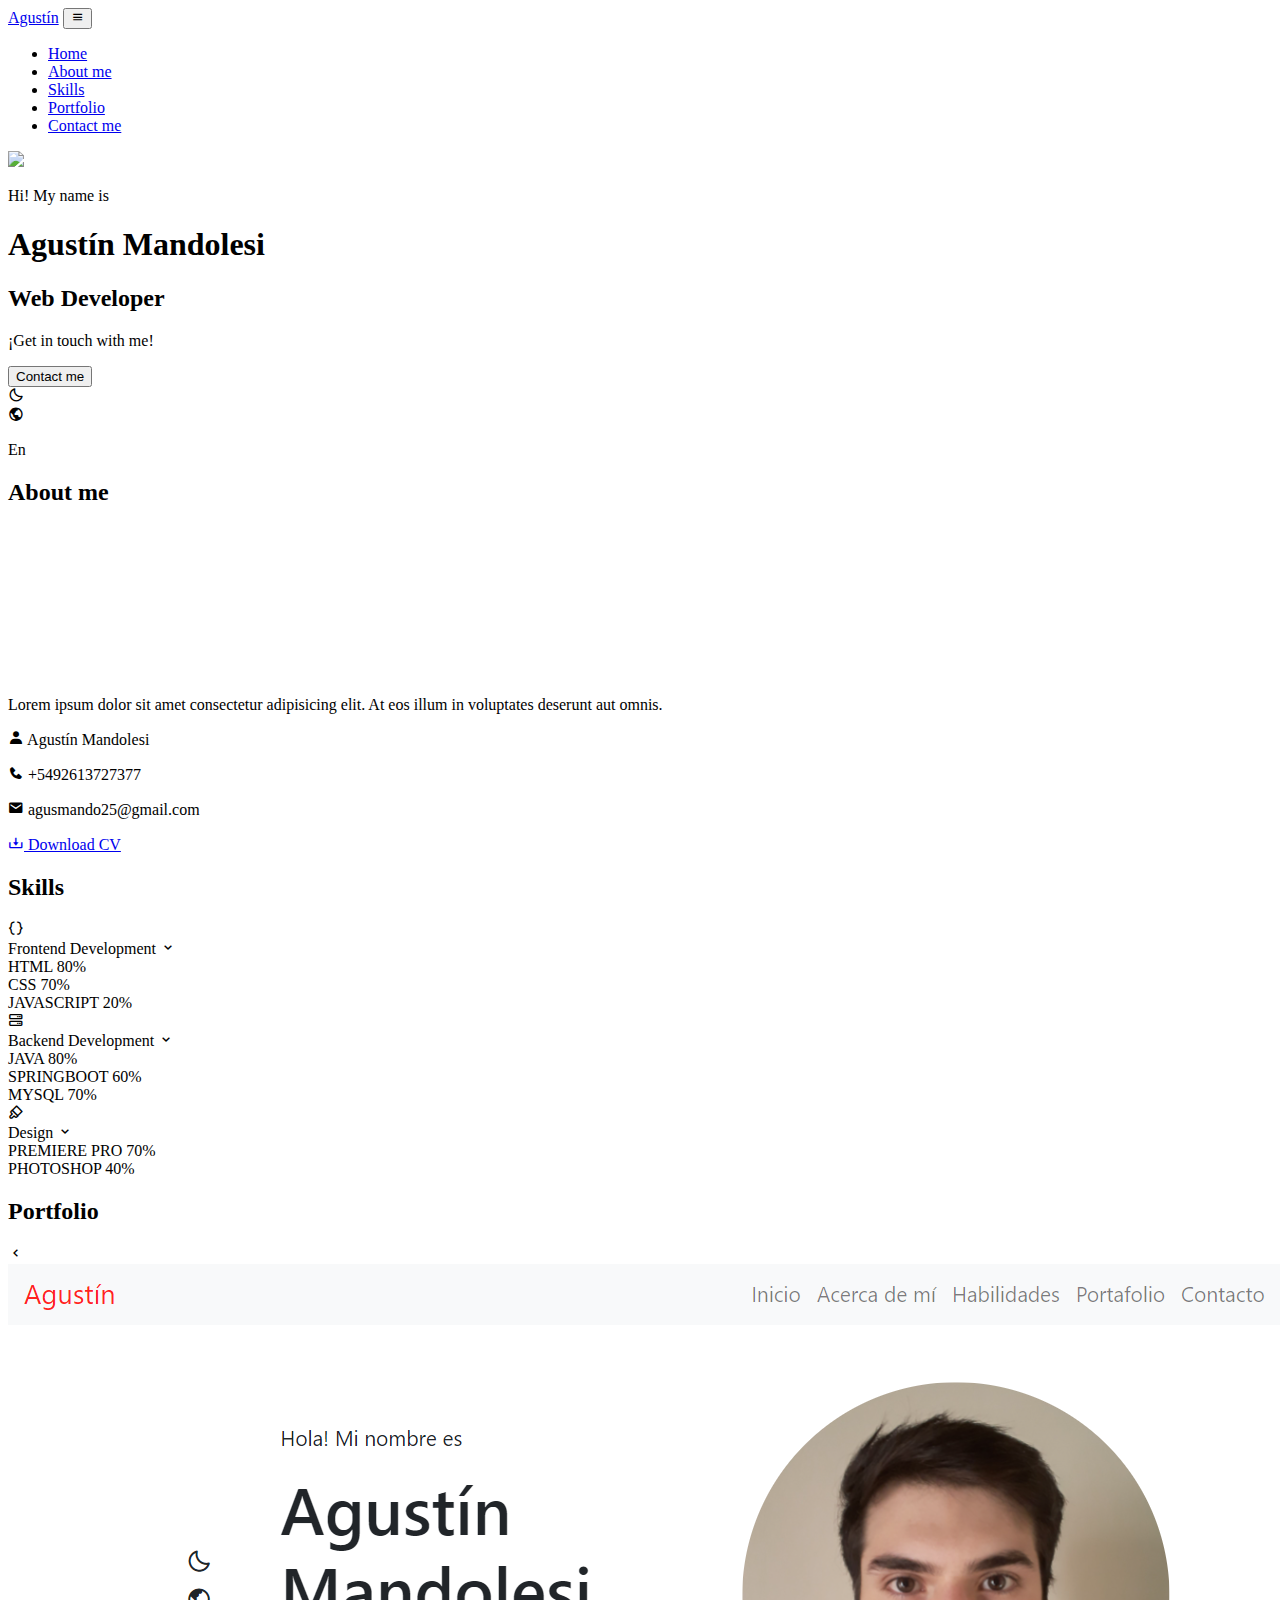
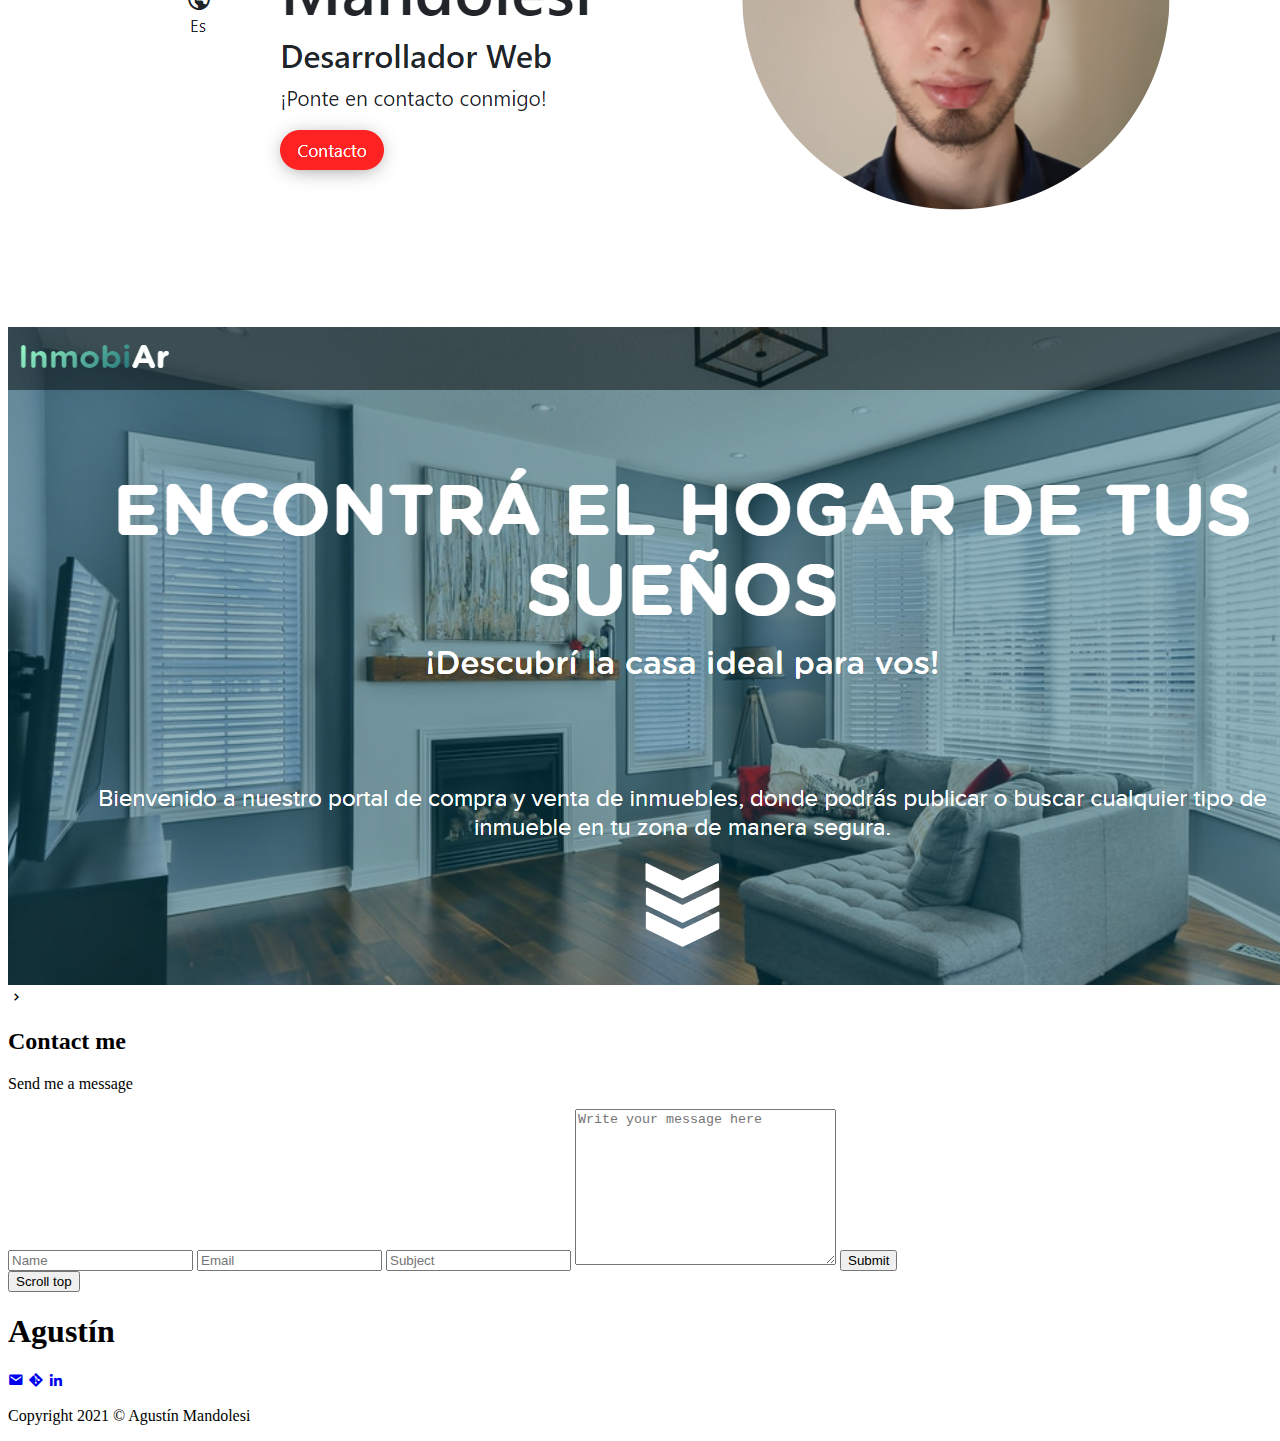
==== en/paginaResponsive.html @ f9297edb "Add files via upload" ====
<!DOCTYPE html>
<html lang="En">

<head>
    <meta charset="UTF-8">
    <meta http-equiv="X-UA-Compatible" content="IE=edge">
    <meta name="viewport" content="width=device-width, initial-scale=1.0">
    <link href='https://unpkg.com/boxicons@2.1.1/css/boxicons.min.css' rel='stylesheet'>
    <script src="https://kit.fontawesome.com/9f760357f3.js" crossorigin="anonymous"></script>
    <link rel="stylesheet" type="text/css" href="../paginaResponsiveStyle.css">
    <link rel="stylesheet" type="text/css" href="../normalize.css">
    <link rel="stylesheet" href="https://cdn.jsdelivr.net/npm/bootstrap@4.6.1/dist/css/bootstrap.min.css" integrity="sha384-zCbKRCUGaJDkqS1kPbPd7TveP5iyJE0EjAuZQTgFLD2ylzuqKfdKlfG/eSrtxUkn" crossorigin="anonymous">
    <title>Presentation</title>
</head>

<body>

    <head>
        <!--barra de navegación bootstrap-->
        <nav class="navbar fixed-top navbar-expand-lg navbar-light bg-light">

            <a class="logo" href="#">Agustín</a>
            <button class="nav-button" type="button" data-toggle="collapse" data-target="#navbarSupportedContent" aria-controls="navbarSupportedContent" aria-expanded="false" aria-label="Toggle navigation">
                <i class='bx bx-menu'></i>
            </button>
            <div class="collapse navbar-collapse" id="navbarSupportedContent">
                <ul class="navbar-nav">
                    <li class="nav-item">
                        <a class="nav-link" href="#home">Home</a>
                    </li>
                    <li class="nav-item">
                        <a class="nav-link" href="#about-me">About me</a>
                    </li>
                    <li class="nav-item">
                        <a class="nav-link" href="#skills">Skills</a>
                    </li>
                    <li class="nav-item">
                        <a class="nav-link" href="#portfolio">Portfolio</a>
                    </li>
                    <li class="nav-item">
                        <a class="nav-link" href="#contact">Contact me</a>
                    </li>
                </ul>
            </div>
        </nav>
    </head>
    <main>
        <section class="main__home">
            <div class="main__home-photo" id="home">
                <img src="../miFotoCuadrada.jpg">
            </div>
            <div class="main__home-presentation">
                <div class="main__home-text">
                    <p>Hi! My name is</p>
                    <h1 class="title">Agustín Mandolesi</h1>
                    <h2>Web Developer</h2>
                    <p>¡Get in touch with me!</p>
                    <a href="#contact"><input class="button" type="button" value="Contact me"></a>
                </div>
                <div class="main__home-floating-items">
                    <div class="floating-items__light-mode">
                        <i class='bx bx-moon' id="dark-mode"></i>
                    </div>
                    <div class="floating-items__language">
                        <i class='bx bx-world' id="language"></i>
                        <p id="lang">En</p>
                    </div>
                </div>
            </div>
        </section>
        <section class="main__about-me">
            <h2 class="subtitle">About me</h2>
            <div id="about-me">
                <div class="about-me-container">
                    <video loop autoplay muted preload="auto">
                        <source src="../programar.mp4">
                    </video>
                    <div>
                        <p>Lorem ipsum dolor sit amet consectetur adipisicing elit. At eos illum in voluptates deserunt aut omnis.</p>
                        <p><i class='bx bxs-user'></i> Agustín Mandolesi</p>
                        <p><i class='bx bxs-phone'></i> +5492613727377</p>
                        <p><i class='bx bxs-envelope'></i> agusmando25@gmail.com</p>
                        <a href="https://drive.google.com/file/d/1OmHcRGtikTf5r_GzR73tA7dIp53TKyhG/view?usp=sharing" target="_blank" download="Currículum Agustín Mandolesi" class="button"><i class='bx bx-download'></i> Download CV</a>
                    </div>
                </div>
            </div>

            <!--(este video se debe acortar o cambiar por un gif)-->
        </section>
        <section class="main__skills">
            <h2 class="subtitle">Skills</h2>
            <div class="main__skills-container" id="skills">

                <div class="skills-container">
                    <i class='bx bx-code-curly'></i>
                    <div class="skills-content">
                        <div class="skills-visible-dropdown">
                            <span>Frontend Development</span>
                            <i class='bx bx-chevron-down'></i>
                            <div class="skills-details-container skills-closed">
                                <div>
                                    <div class="skills-details">
                                        <span>HTML</span>
                                        <span>80%</span>

                                    </div>
                                    <span class="skills-details-bar"><span class="skill-html-bar"></span></span>
                                </div>
                                <div>
                                    <div class="skills-details">
                                        <span>CSS</span>
                                        <span>70%</span>
                                    </div>
                                    <span class="skills-details-bar"><span class="skill-css-bar"></span></span>
                                </div>
                                <div>
                                    <div class="skills-details">
                                        <span>JAVASCRIPT</span>
                                        <span>20%</span>
                                    </div>
                                    <span class="skills-details-bar"><span class="skill-javascript-bar"></span></span>
                                </div>
                            </div>
                        </div>
                    </div>
                </div>
                <div class="skills-container">
                    <i class='bx bx-server'></i>
                    <div class="skills-content">
                        <div class="skills-visible-dropdown">
                            <span>Backend Development</span>
                            <i class='bx bx-chevron-down'></i>
                            <div class="skills-details-container skills-closed">
                                <div>
                                    <div class="skills-details">
                                        <span>JAVA</span>
                                        <span>80%</span>

                                    </div>
                                    <span class="skills-details-bar"><span class="skill-java-bar"></span></span>
                                </div>
                                <div>
                                    <div class="skills-details">
                                        <span>SPRINGBOOT</span>
                                        <span>60%</span>
                                    </div>
                                    <span class="skills-details-bar"><span class="skill-springboot-bar"></span></span>
                                </div>
                                <div>
                                    <div class="skills-details">
                                        <span>MYSQL</span>
                                        <span>70%</span>
                                    </div>
                                    <span class="skills-details-bar"><span class="skill-mysql-bar"></span></span>
                                </div>
                            </div>
                        </div>
                    </div>
                </div>
                <div class="skills-container">
                    <i class='bx bx-brush'></i>
                    <div class="skills-content">
                        <div class="skills-visible-dropdown">
                            <span>Design</span>
                            <i class='bx bx-chevron-down'></i>
                            <div class="skills-details-container skills-closed">
                                <div>
                                    <div class="skills-details">
                                        <span>PREMIERE PRO</span>
                                        <span>70%</span>
                                    </div>
                                    <span class="skills-details-bar"><span class="skill-premiere-pro-bar"></span></span>
                                </div>
                                <div>
                                    <div class="skills-details">
                                        <span>PHOTOSHOP</span>
                                        <span>40%</span>
                                    </div>
                                    <span class="skills-details-bar"><span class="skill-photoshop-bar"></span></span>
                                </div>
                            </div>
                        </div>
                    </div>
                </div>
            </div>
        </section>
        <section class="main__portfolio">
            <h2 class=" subtitle" id="portfolio">Portfolio</h2>
            <div class="main__portfolio-container">
                <i class='bx bx-chevron-left'></i>
                <div class="portfolio show-portfolio">
                    <img class="portfolio-item" src="../portfolio/paginaPortafolio.PNG" alt="">
                </div>
                <div class="portfolio">
                    <img class="portfolio-item" src="../portfolio/inmobiAr.PNG" alt="">
                </div>
                <i class='bx bx-chevron-right'></i>
            </div>
        </section>
        <section class="main__contact">
            <h2 class="subtitle">Contact me</h2>
            <p>Send me a message</p>
            <div class="main__contact-container" id="contact">
                <input class="contact-form-item" type="text" placeholder="Name">
                <input class="contact-form-item" type="email" placeholder="Email">
                <input class="contact-form-item" type="text" placeholder="Subject">
                <textarea class="contact-form-item" placeholder="Write your message here" cols="30" rows="10"></textarea>
                <input class="button" type="button" value="Submit">

            </div>
        </section>
        <div class="scroll-top-container" onclick="location.href='#home'">
            <input type="button" class="scroll-top button" value="Scroll top">
        </div>
    </main>
    <footer>
        <div class="footer">
            <h1>Agustín</h1>
            <div class="social-media">
                <a href="mailto:agusmando25@gmail.com" target="_blank"><i class='bx bxs-envelope'></i></i></a>
                <a href="#" target="_blank"><i class='bx bxl-git'></i></a>
                <a href="https://www.linkedin.com/in/agustin-mandolesi/" target="_blank"><i class='bx bxl-linkedin'></i></a>
            </div>
            <p>Copyright 2021 © Agustín Mandolesi</p>
        </div>
    </footer>
    <script src="../main.js"></script>
    <script src="https://cdn.jsdelivr.net/npm/jquery@3.5.1/dist/jquery.slim.min.js" integrity="sha384-DfXdz2htPH0lsSSs5nCTpuj/zy4C+OGpamoFVy38MVBnE+IbbVYUew+OrCXaRkfj" crossorigin="anonymous"></script>
    <script src="https://cdn.jsdelivr.net/npm/bootstrap@4.6.1/dist/js/bootstrap.bundle.min.js" integrity="sha384-fQybjgWLrvvRgtW6bFlB7jaZrFsaBXjsOMm/tB9LTS58ONXgqbR9W8oWht/amnpF" crossorigin="anonymous"></script>
</body>

</html>
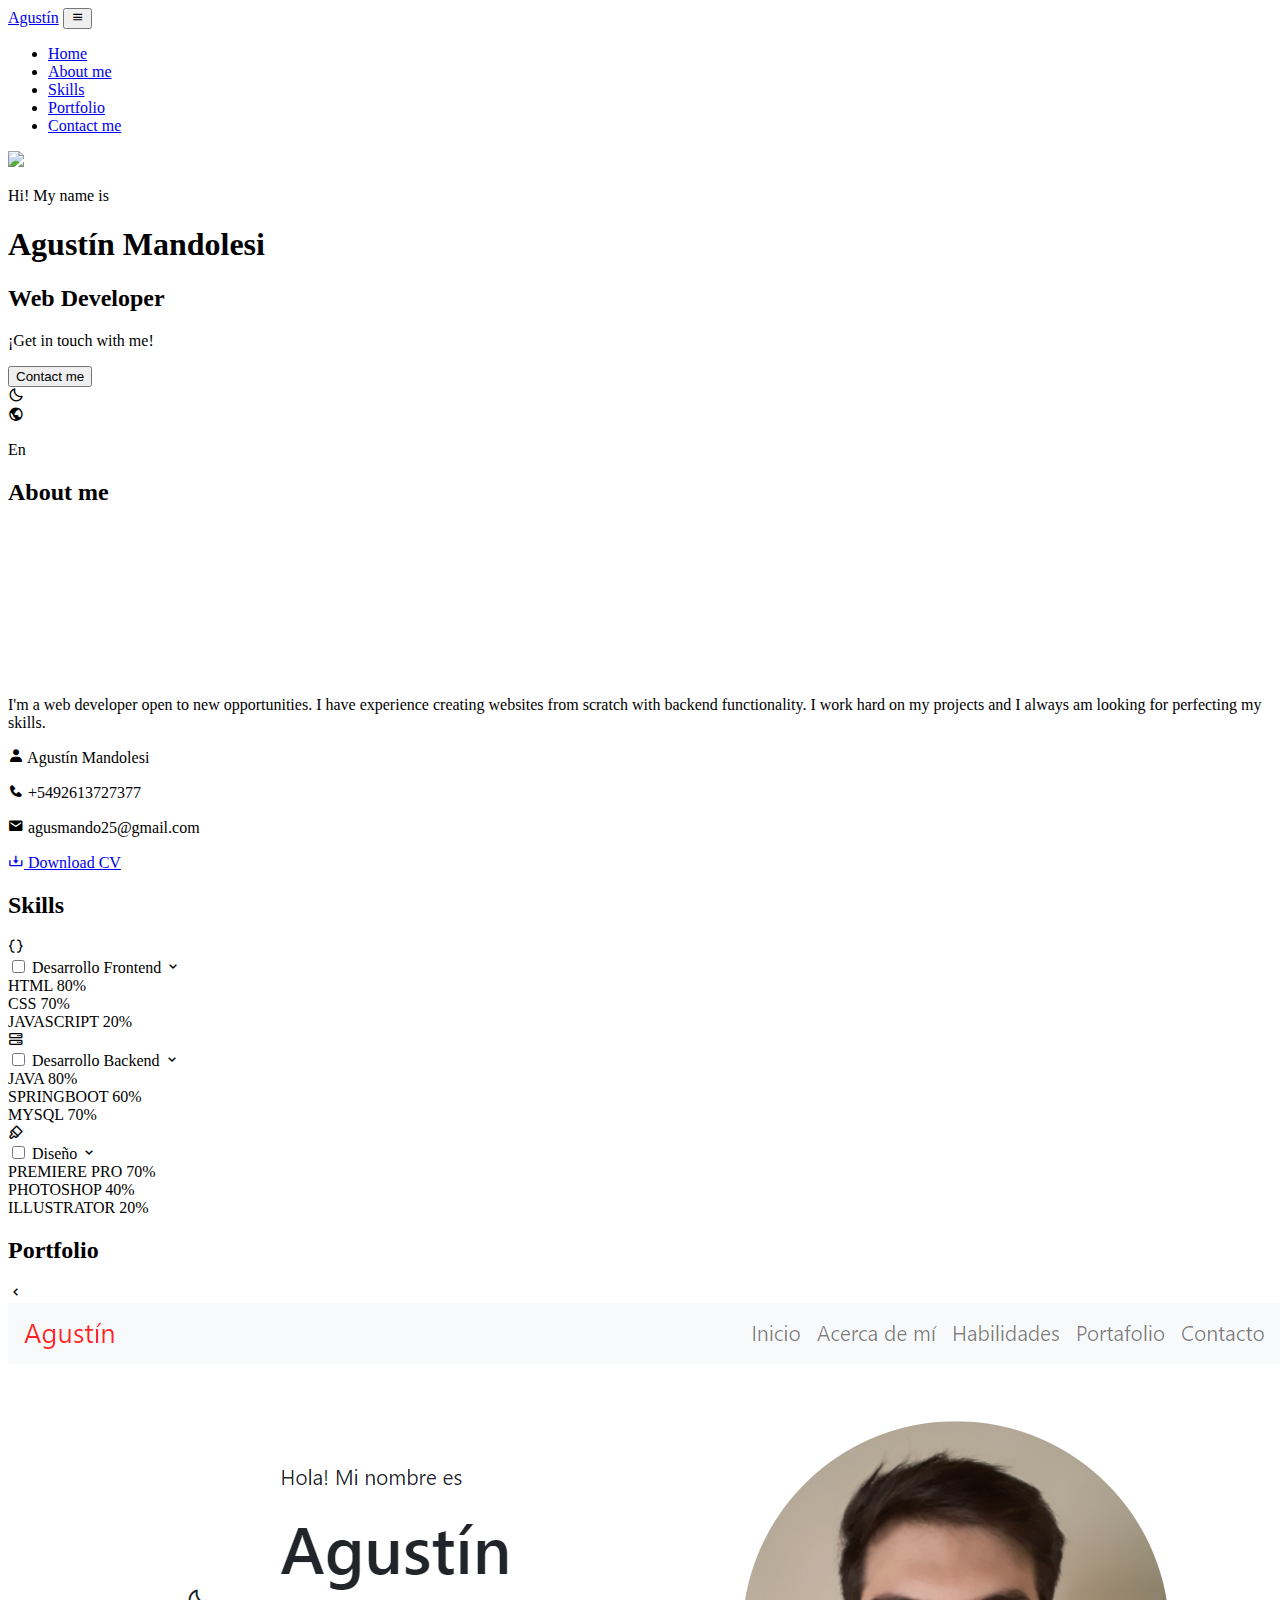
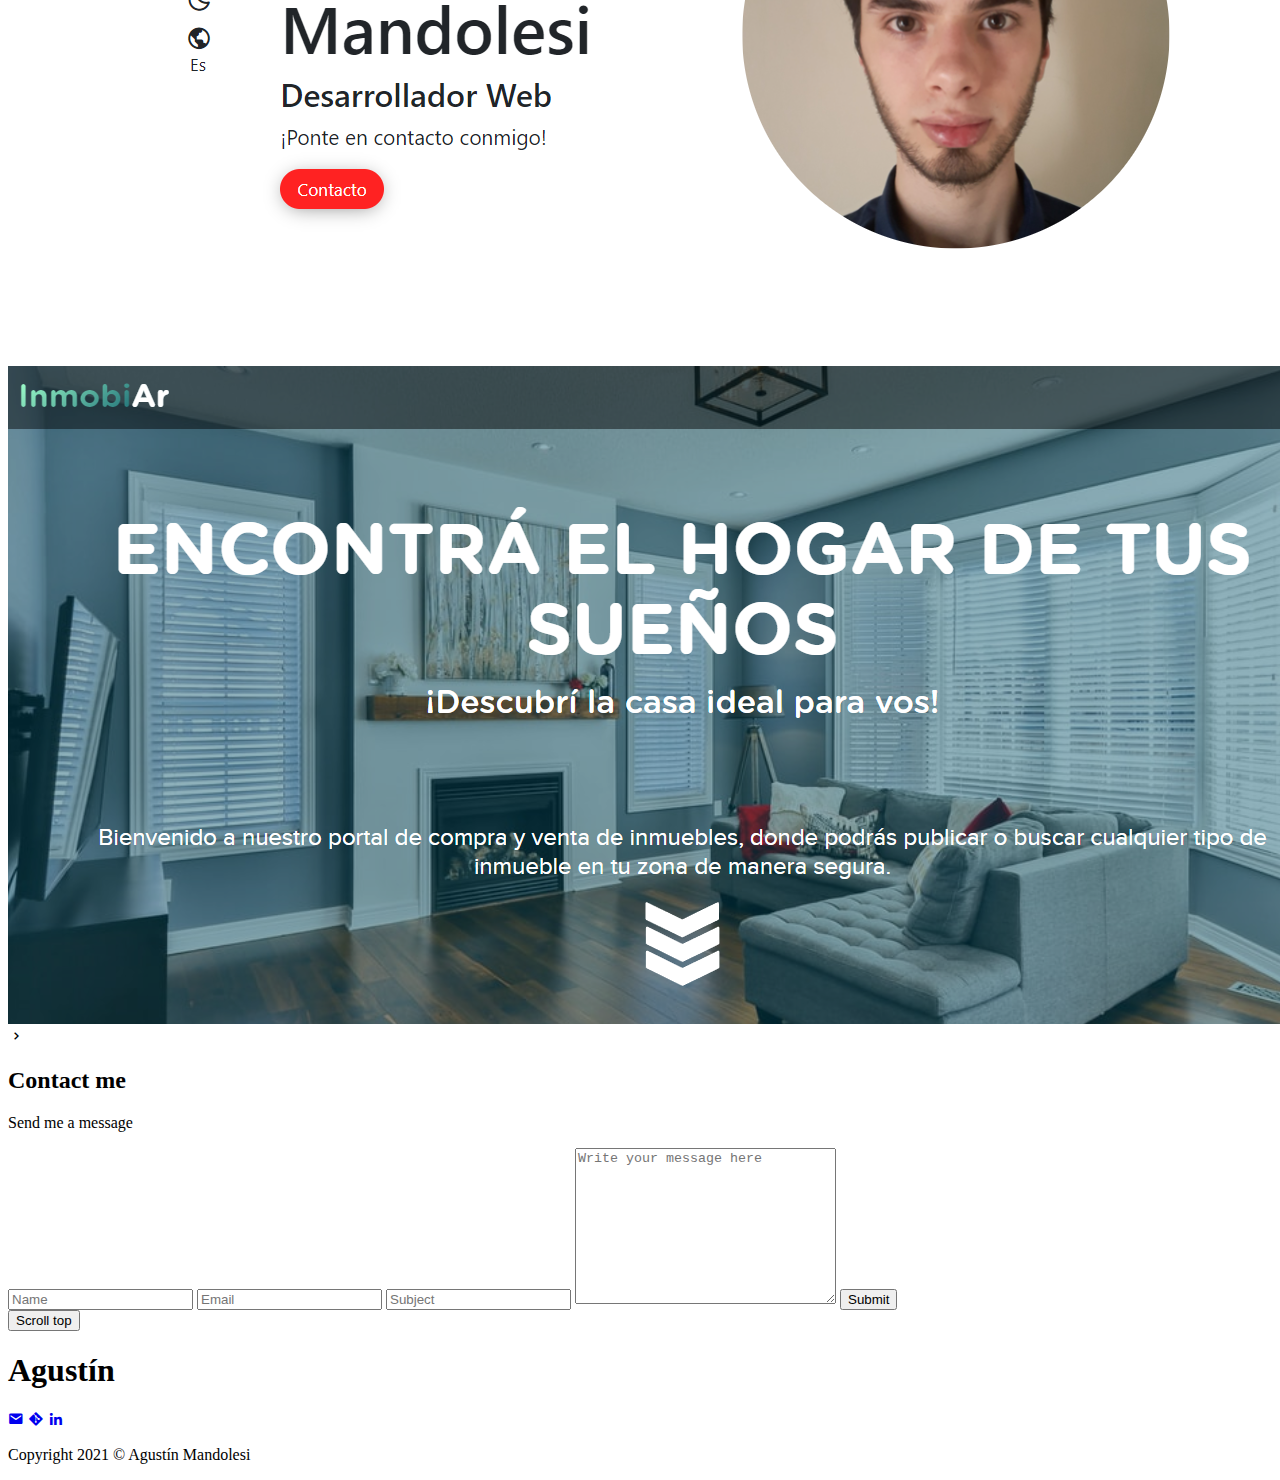
==== commit aa74b66f: "Add files via upload" ====
--- a/en/paginaResponsive.html
+++ b/en/paginaResponsive.html
@@ -76,7 +76,7 @@
                         <source src="../programar.mp4">
                     </video>
                     <div>
-                        <p>Lorem ipsum dolor sit amet consectetur adipisicing elit. At eos illum in voluptates deserunt aut omnis.</p>
+                        <p>I'm a web developer open to new opportunities. I have experience creating websites from scratch with backend functionality. I work hard on my projects and I always am looking for perfecting my skills.</p>
                         <p><i class='bx bxs-user'></i> Agustín Mandolesi</p>
                         <p><i class='bx bxs-phone'></i> +5492613727377</p>
                         <p><i class='bx bxs-envelope'></i> agusmando25@gmail.com</p>
@@ -89,37 +89,39 @@
         </section>
         <section class="main__skills">
             <h2 class="subtitle">Skills</h2>
+
             <div class="main__skills-container" id="skills">
-
+                <!-- ver si se puede eliminar el div de arriba -->
                 <div class="skills-container">
                     <i class='bx bx-code-curly'></i>
                     <div class="skills-content">
-                        <div class="skills-visible-dropdown">
-                            <span>Frontend Development</span>
-                            <i class='bx bx-chevron-down'></i>
-                            <div class="skills-details-container skills-closed">
-                                <div>
-                                    <div class="skills-details">
-                                        <span>HTML</span>
-                                        <span>80%</span>
-
-                                    </div>
-                                    <span class="skills-details-bar"><span class="skill-html-bar"></span></span>
-                                </div>
-                                <div>
-                                    <div class="skills-details">
-                                        <span>CSS</span>
-                                        <span>70%</span>
-                                    </div>
-                                    <span class="skills-details-bar"><span class="skill-css-bar"></span></span>
-                                </div>
-                                <div>
-                                    <div class="skills-details">
-                                        <span>JAVASCRIPT</span>
-                                        <span>20%</span>
-                                    </div>
-                                    <span class="skills-details-bar"><span class="skill-javascript-bar"></span></span>
-                                </div>
+                        <input type="checkbox" id="skills-dropdown-1">
+                        <label for="skills-dropdown-1" class="skills-visible-dropdown">
+                                <span>Desarrollo Frontend</span>
+                                <i class='bx bx-chevron-down' id="arrow-1"></i>
+                            </label>
+                        <div class="skills-details-container" id="skill-1">
+                            <div>
+                                <div class="skills-details">
+                                    <span>HTML</span>
+                                    <span>80%</span>
+
+                                </div>
+                                <span class="skills-details-bar"><span class="skill-html-bar"></span></span>
+                            </div>
+                            <div>
+                                <div class="skills-details">
+                                    <span>CSS</span>
+                                    <span>70%</span>
+                                </div>
+                                <span class="skills-details-bar"><span class="skill-css-bar"></span></span>
+                            </div>
+                            <div>
+                                <div class="skills-details">
+                                    <span>JAVASCRIPT</span>
+                                    <span>20%</span>
+                                </div>
+                                <span class="skills-details-bar"><span class="skill-javascript-bar"></span></span>
                             </div>
                         </div>
                     </div>
@@ -127,58 +129,70 @@
                 <div class="skills-container">
                     <i class='bx bx-server'></i>
                     <div class="skills-content">
-                        <div class="skills-visible-dropdown">
-                            <span>Backend Development</span>
-                            <i class='bx bx-chevron-down'></i>
-                            <div class="skills-details-container skills-closed">
-                                <div>
-                                    <div class="skills-details">
-                                        <span>JAVA</span>
-                                        <span>80%</span>
-
-                                    </div>
-                                    <span class="skills-details-bar"><span class="skill-java-bar"></span></span>
-                                </div>
-                                <div>
-                                    <div class="skills-details">
-                                        <span>SPRINGBOOT</span>
-                                        <span>60%</span>
-                                    </div>
-                                    <span class="skills-details-bar"><span class="skill-springboot-bar"></span></span>
-                                </div>
-                                <div>
-                                    <div class="skills-details">
-                                        <span>MYSQL</span>
-                                        <span>70%</span>
-                                    </div>
-                                    <span class="skills-details-bar"><span class="skill-mysql-bar"></span></span>
-                                </div>
-                            </div>
+                        <input type="checkbox" id="skills-dropdown-2">
+                        <label for="skills-dropdown-2" class="skills-visible-dropdown">
+                                <span>Desarrollo Backend</span>
+                                <i class='bx bx-chevron-down' id="arrow-2"></i>
+                            </label>
+                        <div class="skills-details-container" id="skill-2">
+                            <div>
+                                <div class="skills-details">
+                                    <span>JAVA</span>
+                                    <span>80%</span>
+
+                                </div>
+                                <span class="skills-details-bar"><span class="skill-html-bar"></span></span>
+                            </div>
+                            <div>
+                                <div class="skills-details">
+                                    <span>SPRINGBOOT</span>
+                                    <span>60%</span>
+                                </div>
+                                <span class="skills-details-bar"><span class="skill-css-bar"></span></span>
+                            </div>
+                            <div>
+                                <div class="skills-details">
+                                    <span>MYSQL</span>
+                                    <span>70%</span>
+                                </div>
+                                <span class="skills-details-bar"><span class="skill-javascript-bar"></span></span>
+                            </div>
+
                         </div>
                     </div>
                 </div>
                 <div class="skills-container">
                     <i class='bx bx-brush'></i>
                     <div class="skills-content">
-                        <div class="skills-visible-dropdown">
-                            <span>Design</span>
-                            <i class='bx bx-chevron-down'></i>
-                            <div class="skills-details-container skills-closed">
-                                <div>
-                                    <div class="skills-details">
-                                        <span>PREMIERE PRO</span>
-                                        <span>70%</span>
-                                    </div>
-                                    <span class="skills-details-bar"><span class="skill-premiere-pro-bar"></span></span>
-                                </div>
-                                <div>
-                                    <div class="skills-details">
-                                        <span>PHOTOSHOP</span>
-                                        <span>40%</span>
-                                    </div>
-                                    <span class="skills-details-bar"><span class="skill-photoshop-bar"></span></span>
-                                </div>
-                            </div>
+                        <input type="checkbox" id="skills-dropdown-3">
+                        <label for="skills-dropdown-3" class="skills-visible-dropdown">
+                                <span>Diseño</span>
+                                <i class='bx bx-chevron-down' id="arrow-3"></i>
+                            </label>
+                        <div class="skills-details-container" id="skill-3">
+                            <div>
+                                <div class="skills-details">
+                                    <span>PREMIERE PRO</span>
+                                    <span>70%</span>
+
+                                </div>
+                                <span class="skills-details-bar"><span class="skill-html-bar"></span></span>
+                            </div>
+                            <div>
+                                <div class="skills-details">
+                                    <span>PHOTOSHOP</span>
+                                    <span>40%</span>
+                                </div>
+                                <span class="skills-details-bar"><span class="skill-css-bar"></span></span>
+                            </div>
+                            <div>
+                                <div class="skills-details">
+                                    <span>ILLUSTRATOR</span>
+                                    <span>20%</span>
+                                </div>
+                                <span class="skills-details-bar"><span class="skill-javascript-bar"></span></span>
+                            </div>
+
                         </div>
                     </div>
                 </div>
@@ -189,10 +203,10 @@
             <div class="main__portfolio-container">
                 <i class='bx bx-chevron-left'></i>
                 <div class="portfolio show-portfolio">
-                    <img class="portfolio-item" src="../portfolio/paginaPortafolio.PNG" alt="">
+                    <a class="portfolio-item" target="_blank"><img src="../portfolio/paginaPortafolio.PNG" alt=""></a>
                 </div>
                 <div class="portfolio">
-                    <img class="portfolio-item" src="../portfolio/inmobiAr.PNG" alt="">
+                    <a href="#" class="portfolio-item" target="_blank"><img src="../portfolio/inmobiAr.PNG" alt=""></a>
                 </div>
                 <i class='bx bx-chevron-right'></i>
             </div>
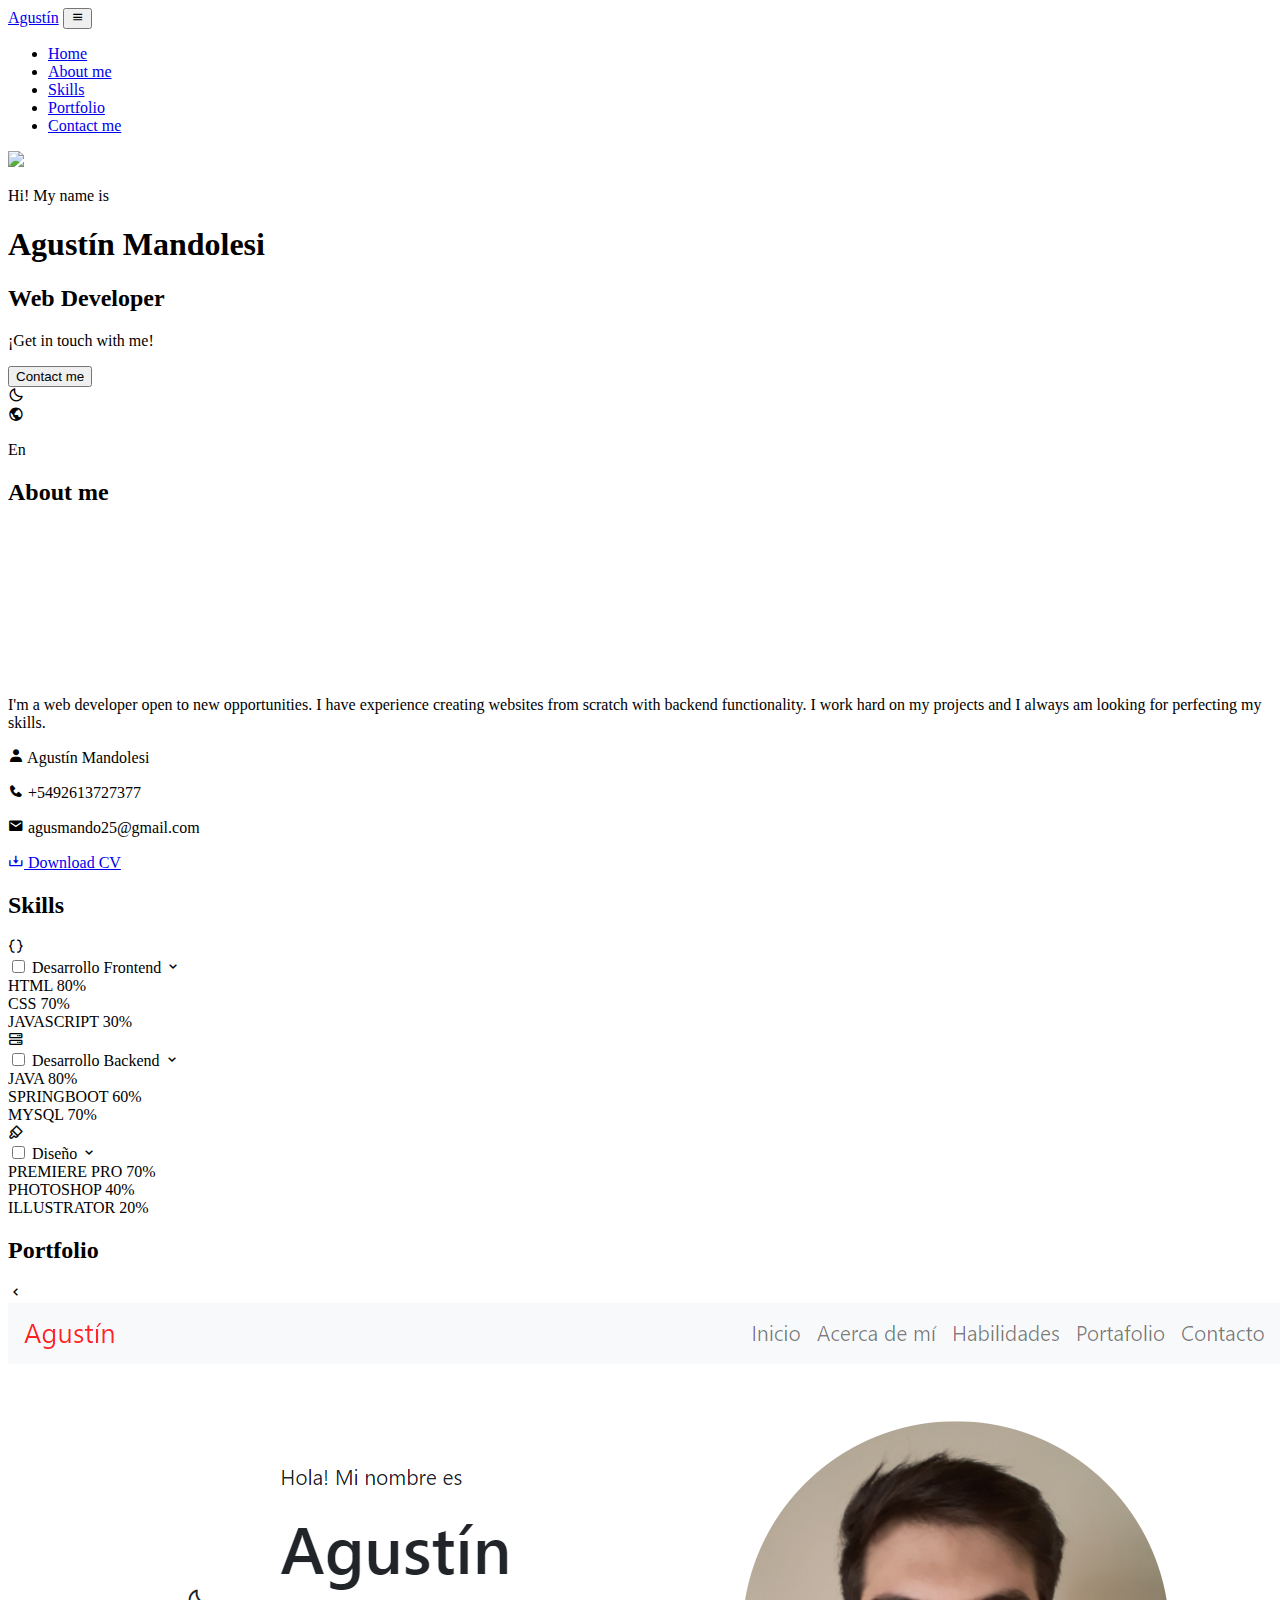
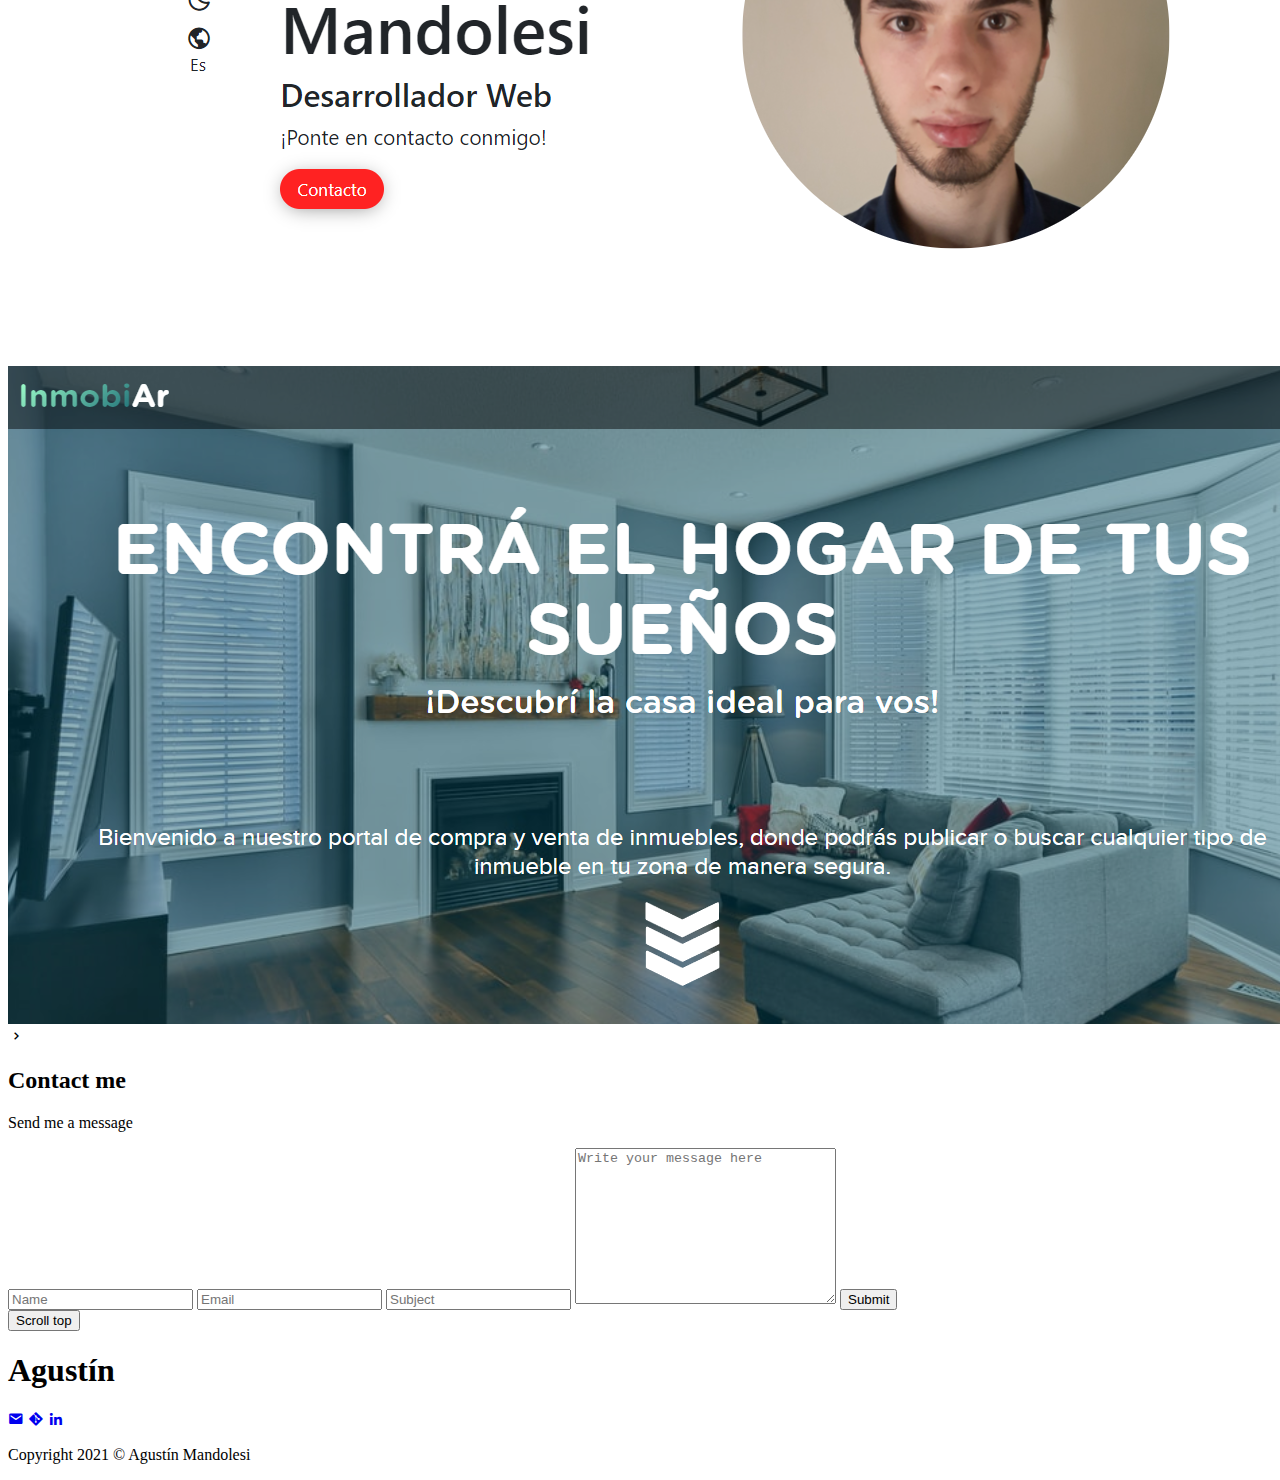
==== commit 5c6ec11f: "Add files via upload" ====
--- a/en/paginaResponsive.html
+++ b/en/paginaResponsive.html
@@ -119,7 +119,7 @@
                             <div>
                                 <div class="skills-details">
                                     <span>JAVASCRIPT</span>
-                                    <span>20%</span>
+                                    <span>30%</span>
                                 </div>
                                 <span class="skills-details-bar"><span class="skill-javascript-bar"></span></span>
                             </div>
@@ -141,21 +141,21 @@
                                     <span>80%</span>
 
                                 </div>
-                                <span class="skills-details-bar"><span class="skill-html-bar"></span></span>
+                                <span class="skills-details-bar"><span class="skill-java-bar"></span></span>
                             </div>
                             <div>
                                 <div class="skills-details">
                                     <span>SPRINGBOOT</span>
                                     <span>60%</span>
                                 </div>
-                                <span class="skills-details-bar"><span class="skill-css-bar"></span></span>
+                                <span class="skills-details-bar"><span class="skill-springboot-bar"></span></span>
                             </div>
                             <div>
                                 <div class="skills-details">
                                     <span>MYSQL</span>
                                     <span>70%</span>
                                 </div>
-                                <span class="skills-details-bar"><span class="skill-javascript-bar"></span></span>
+                                <span class="skills-details-bar"><span class="skill-mysql-bar"></span></span>
                             </div>
 
                         </div>
@@ -176,21 +176,21 @@
                                     <span>70%</span>
 
                                 </div>
-                                <span class="skills-details-bar"><span class="skill-html-bar"></span></span>
+                                <span class="skills-details-bar"><span class="skill-premiere-pro-bar"></span></span>
                             </div>
                             <div>
                                 <div class="skills-details">
                                     <span>PHOTOSHOP</span>
                                     <span>40%</span>
                                 </div>
-                                <span class="skills-details-bar"><span class="skill-css-bar"></span></span>
+                                <span class="skills-details-bar"><span class="skill-photoshop-bar"></span></span>
                             </div>
                             <div>
                                 <div class="skills-details">
                                     <span>ILLUSTRATOR</span>
                                     <span>20%</span>
                                 </div>
-                                <span class="skills-details-bar"><span class="skill-javascript-bar"></span></span>
+                                <span class="skills-details-bar"><span class="skill-illustrator-bar"></span></span>
                             </div>
 
                         </div>
